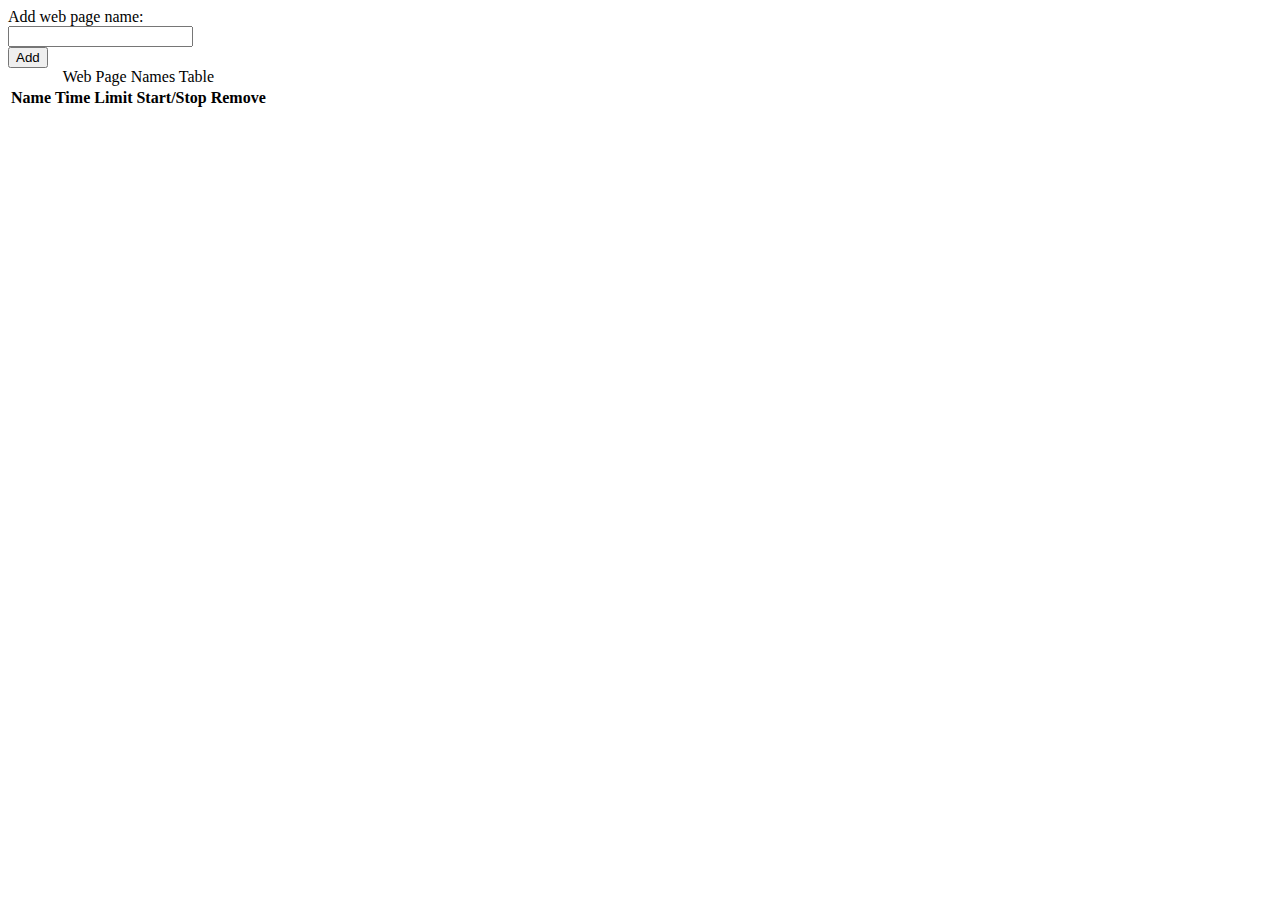
==== index.html @ 855a86f9 "Refactoring." ====
<!DOCTYPE html>
<html>
    <head>
        <title>Test</title>
    </head>
    <body>
        <form id="form">
            <label for="webPageName">Add web page name:</label><br>
            <input type="text" id="webPageName" name="webPageName"><br>
            <input type="button" value="Add" id="addButton" onclick="addRow()">
        </form>
        <table id="webPageNamesTable">
            <caption>Web Page Names Table</caption>
            <tr>
                <th>Name</th>
                <th>Time</th>
                <th>Limit</th>
                <th>Start/Stop</th>
                <th>Remove</th>
            </tr>
        </table>
        <script src="main.js"></script>
    </body>
</html>
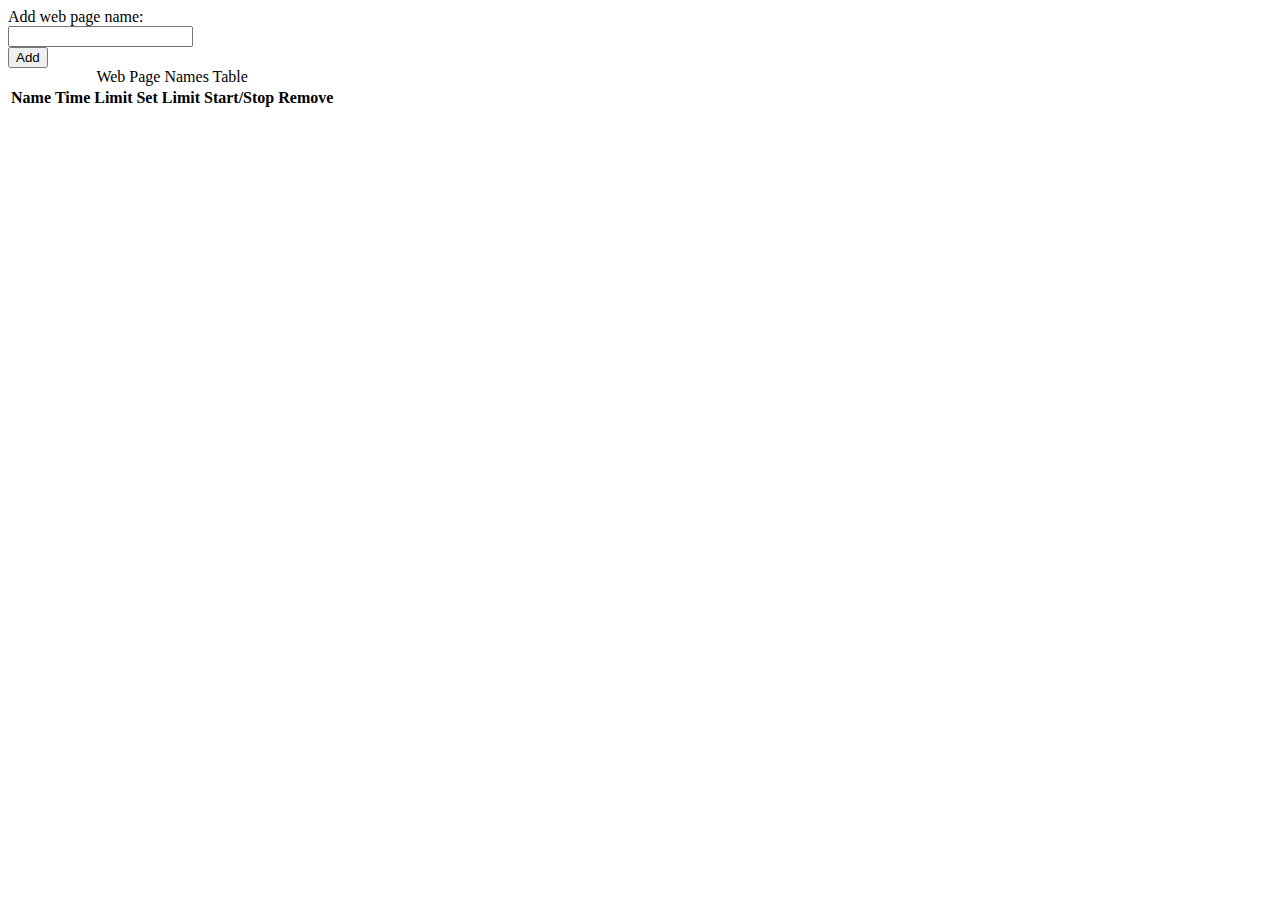
==== commit 32f69489: "Added the possibility to set limits." ====
--- a/index.html
+++ b/index.html
@@ -15,6 +15,7 @@
                 <th>Name</th>
                 <th>Time</th>
                 <th>Limit</th>
+                <th>Set Limit</th>
                 <th>Start/Stop</th>
                 <th>Remove</th>
             </tr>
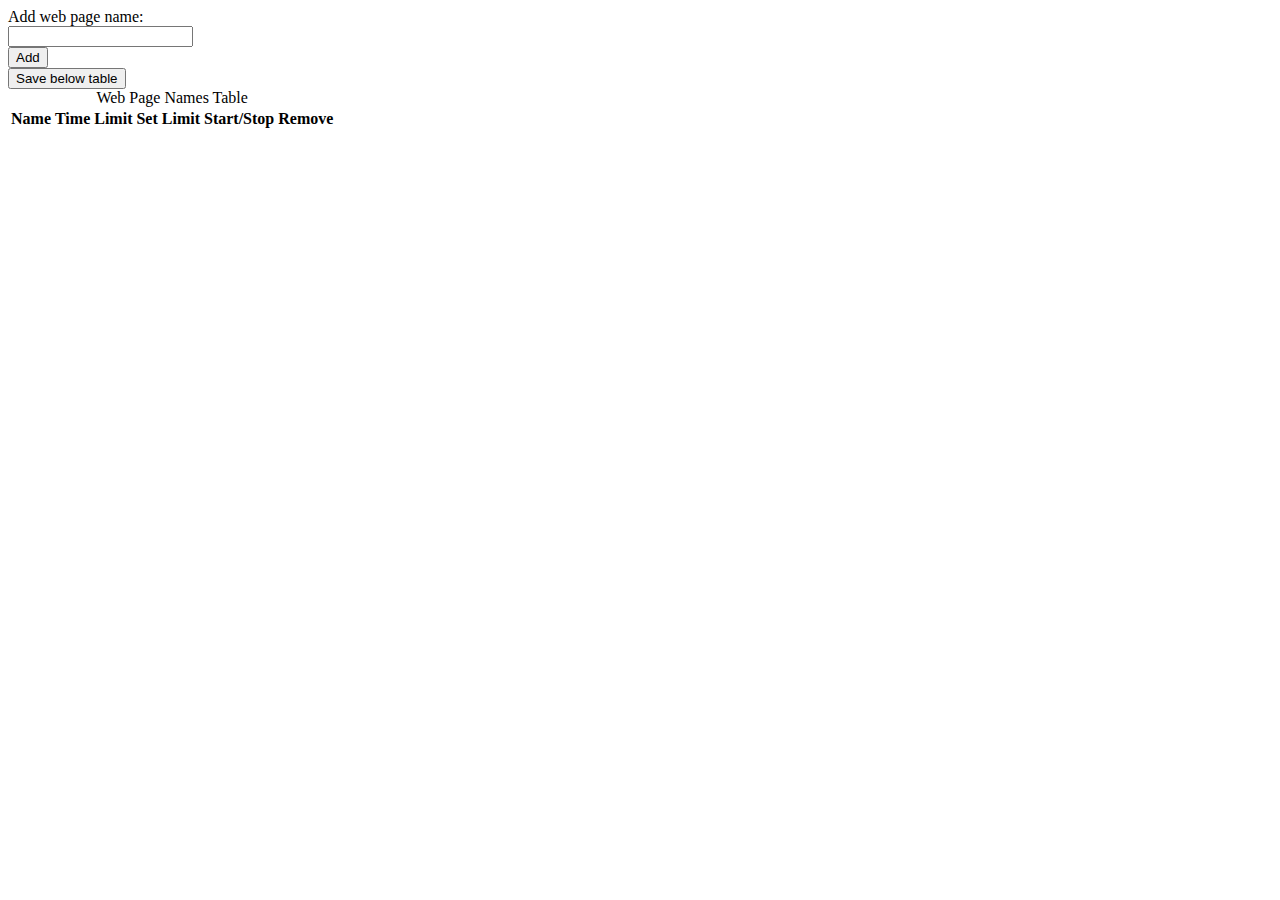
==== commit 336ec25e: "It is possible now to save your limits." ====
--- a/index.html
+++ b/index.html
@@ -7,8 +7,9 @@
         <form id="form">
             <label for="webPageName">Add web page name:</label><br>
             <input type="text" id="webPageName" name="webPageName"><br>
-            <input type="button" value="Add" id="addButton" onclick="addRow()">
+            <input type="button" value="Add" id="addButton" onclick="addRow(document.getElementById('form').elements[0].value, 0, 0)">
         </form>
+        <button onclick="saveAllToLocalStorage()">Save below table</button>
         <table id="webPageNamesTable">
             <caption>Web Page Names Table</caption>
             <tr>
@@ -20,6 +21,7 @@
                 <th>Remove</th>
             </tr>
         </table>
+        <p id="test"></p>
         <script src="main.js"></script>
     </body>
 </html>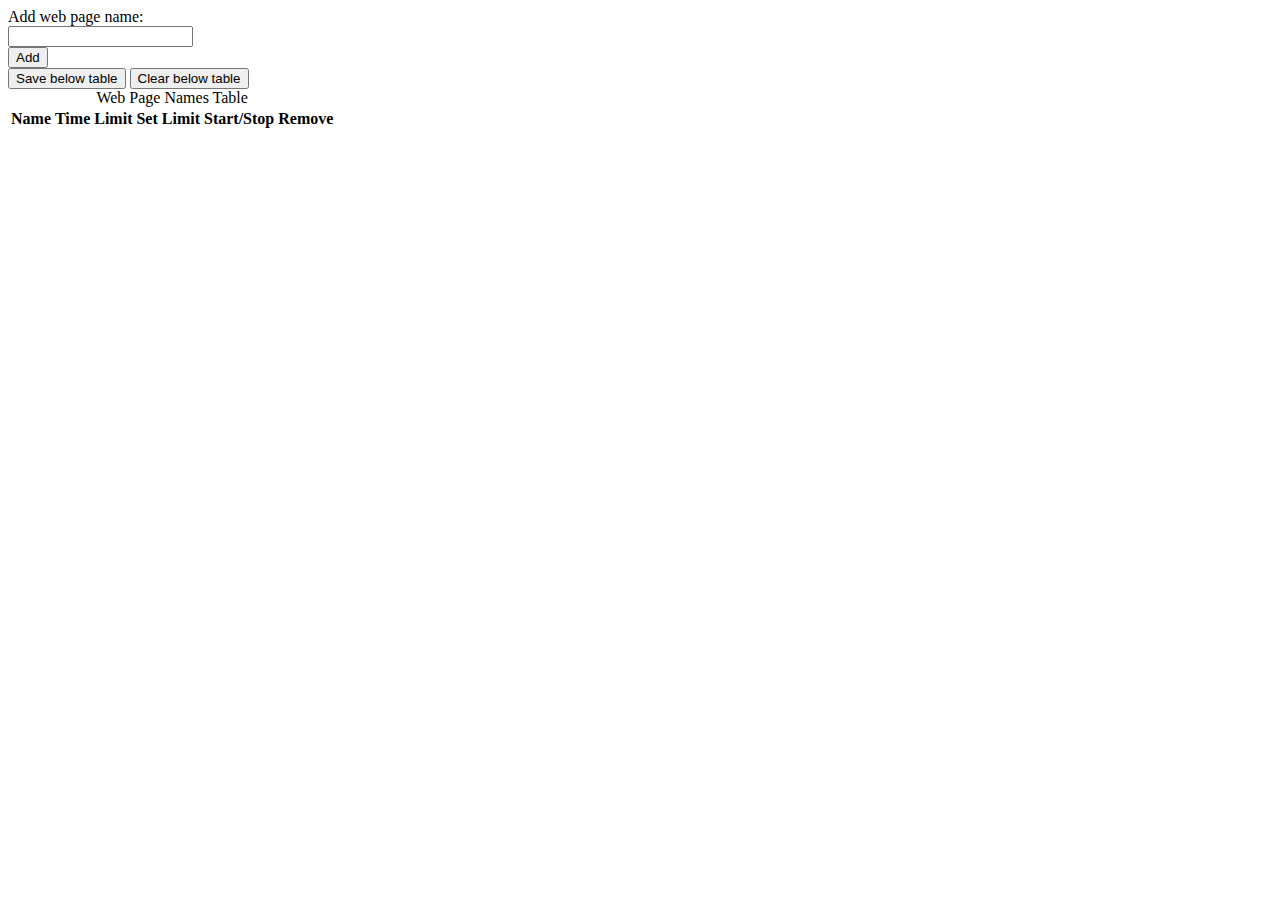
==== commit 2ead6be3: "Added option to clear table and local storage." ====
--- a/index.html
+++ b/index.html
@@ -10,6 +10,7 @@
             <input type="button" value="Add" id="addButton" onclick="addRow(document.getElementById('form').elements[0].value, 0, 0)">
         </form>
         <button onclick="saveAllToLocalStorage()">Save below table</button>
+        <button onclick="clearTableAndStorage();">Clear below table</button>
         <table id="webPageNamesTable">
             <caption>Web Page Names Table</caption>
             <tr>
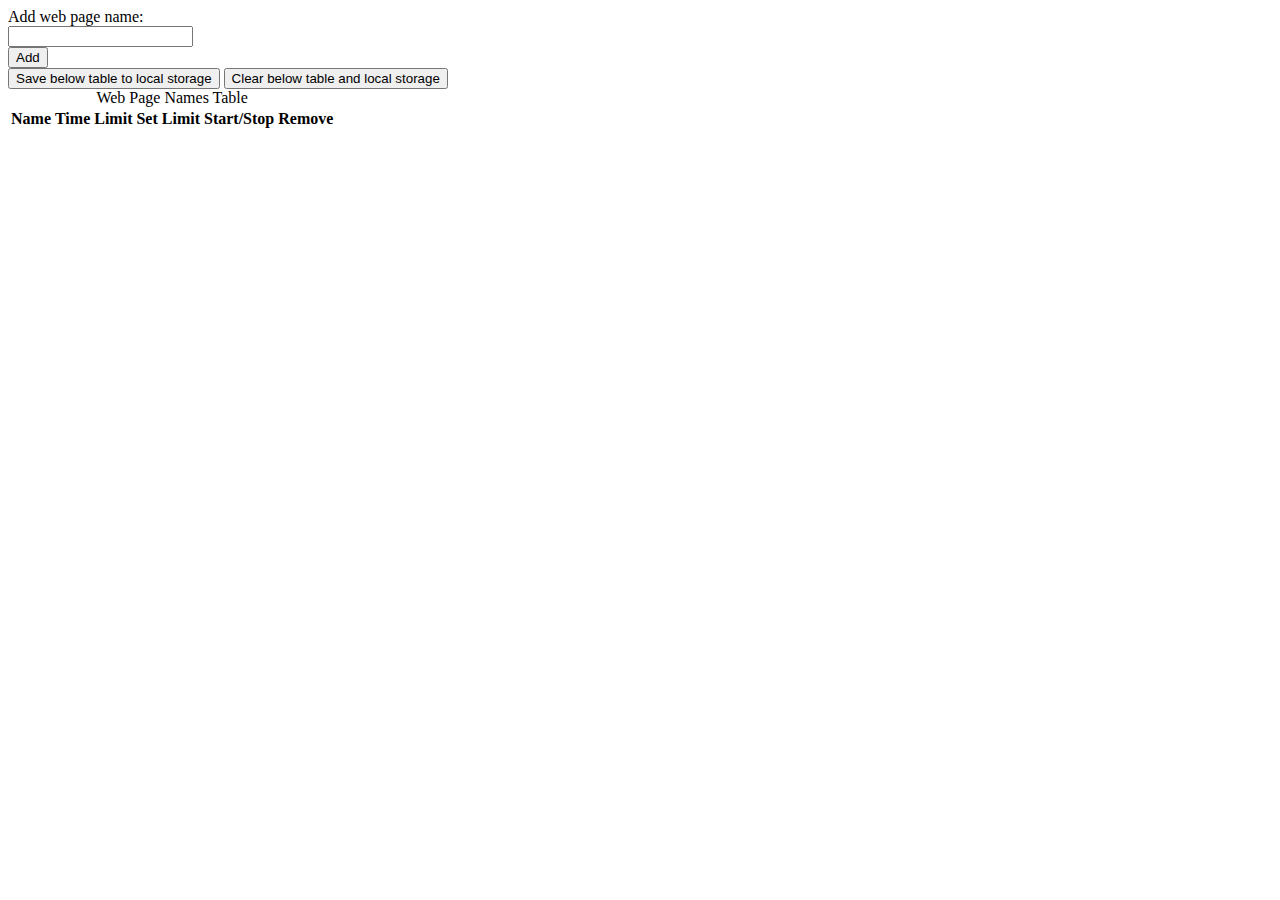
==== commit fc58afda: "If day changes, time will be reset to 0." ====
--- a/index.html
+++ b/index.html
@@ -1,16 +1,16 @@
 <!DOCTYPE html>
 <html>
     <head>
-        <title>Test</title>
+        <title>TimeLimit</title>
     </head>
     <body>
         <form id="form">
             <label for="webPageName">Add web page name:</label><br>
             <input type="text" id="webPageName" name="webPageName"><br>
-            <input type="button" value="Add" id="addButton" onclick="addRow(document.getElementById('form').elements[0].value, 0, 0)">
+            <input type="button" value="Add" id="addButton" onclick="addRow(document.getElementById('form').elements[0].value, 0, 0);">
         </form>
-        <button onclick="saveAllToLocalStorage()">Save below table</button>
-        <button onclick="clearTableAndStorage();">Clear below table</button>
+        <button onclick="saveAllToLocalStorage();">Save below table to local storage</button>
+        <button onclick="clearTableAndStorage();">Clear below table and local storage</button>
         <table id="webPageNamesTable">
             <caption>Web Page Names Table</caption>
             <tr>
@@ -22,7 +22,6 @@
                 <th>Remove</th>
             </tr>
         </table>
-        <p id="test"></p>
         <script src="main.js"></script>
     </body>
 </html>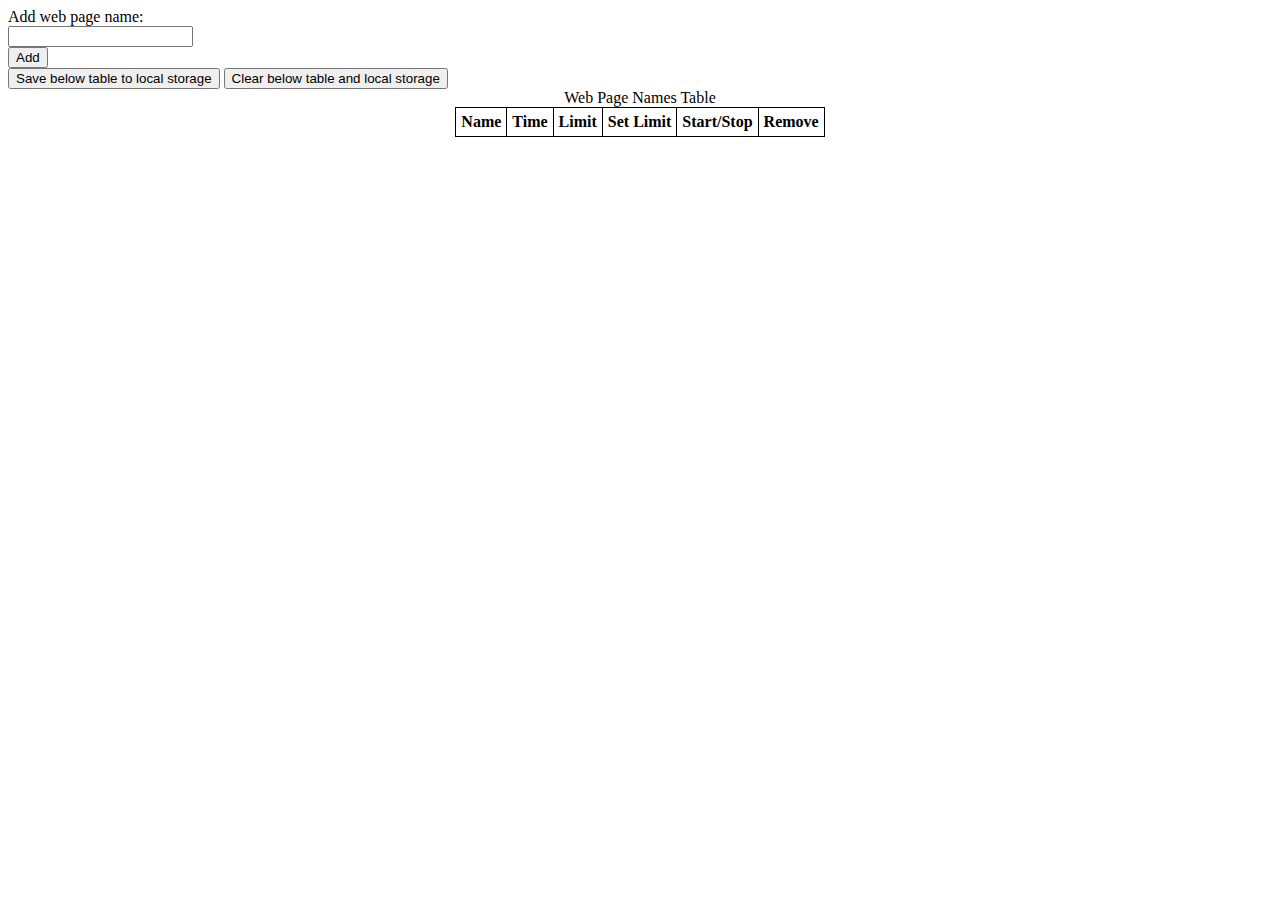
==== commit 1deacb24: "Added some CSS." ====
--- a/index.html
+++ b/index.html
@@ -2,6 +2,7 @@
 <html>
     <head>
         <title>TimeLimit</title>
+        <link rel="stylesheet" type="text/css" href="main.css">
     </head>
     <body>
         <form id="form">
--- a/main.css
+++ b/main.css
@@ -0,0 +1,31 @@
+body {
+    font-family: Georgia, 'Times New Roman', Times, serif;
+}
+
+form {
+    margin: auto;
+}
+
+td input {
+    max-width: 80px;
+}
+
+td, th {
+    padding: 5px;
+}
+
+table, td, th {
+    border: 1px solid black;
+    vertical-align: middle;
+    text-align: center;
+}
+
+table {
+    border-spacing: 5px;
+    margin: auto;
+    border-collapse: collapse;
+}
+
+#inputLimit {
+    max-width: 5px;
+}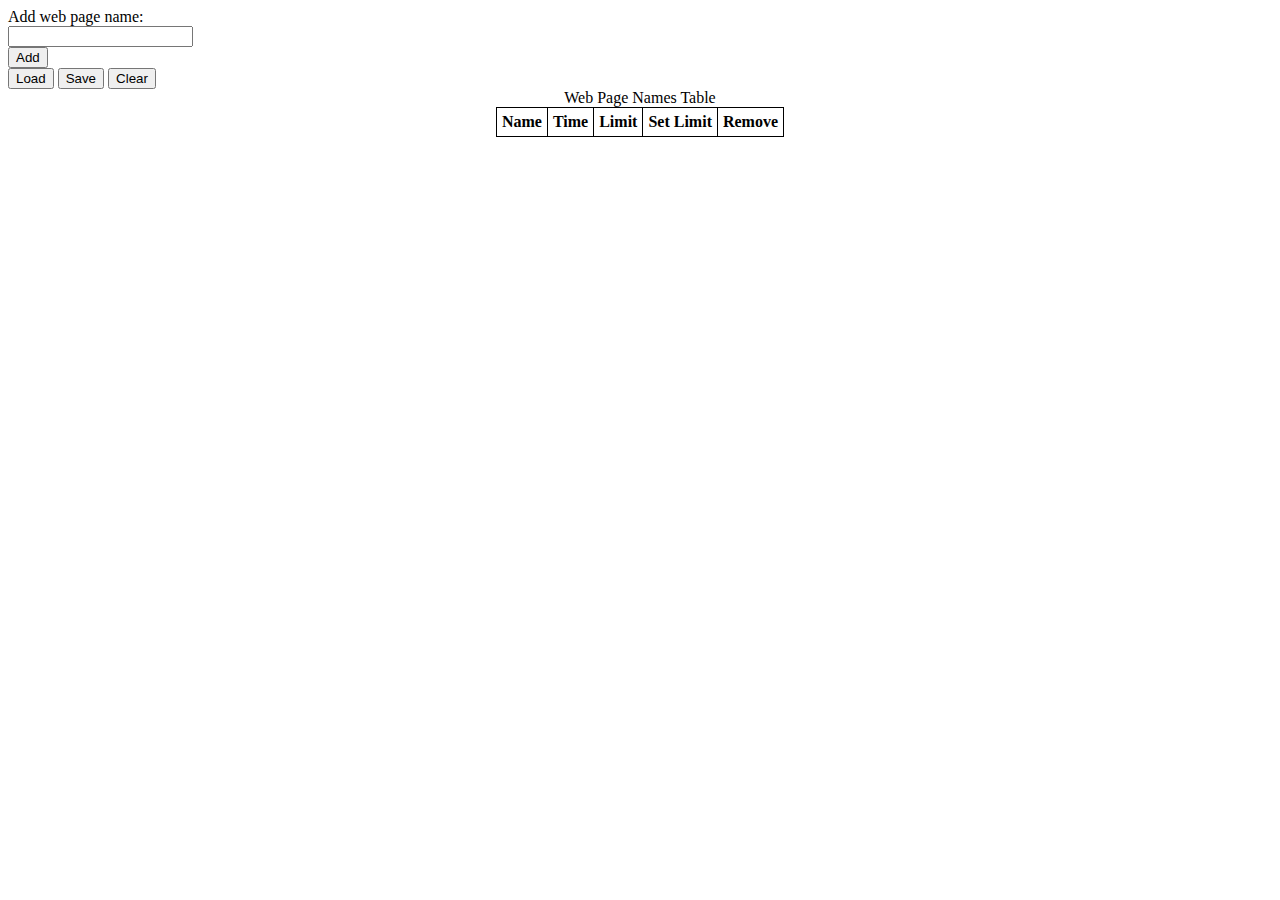
==== commit cfd51be5: "Using chrome's storage API instead of localStorage." ====
--- a/index.html
+++ b/index.html
@@ -8,10 +8,11 @@
         <form id="form">
             <label for="webPageName">Add web page name:</label><br>
             <input type="text" id="webPageName" name="webPageName"><br>
-            <input type="button" value="Add" id="addButton" onclick="addRow(document.getElementById('form').elements[0].value, 0, 0);">
+            <input type="button" value="Add" id="addButton">
         </form>
-        <button onclick="saveAllToLocalStorage();">Save below table to local storage</button>
-        <button onclick="clearTableAndStorage();">Clear below table and local storage</button>
+        <button id="loadButton">Load</button>
+        <button id="saveButton">Save</button>
+        <button id="clearButton">Clear</button>
         <table id="webPageNamesTable">
             <caption>Web Page Names Table</caption>
             <tr>
@@ -19,7 +20,6 @@
                 <th>Time</th>
                 <th>Limit</th>
                 <th>Set Limit</th>
-                <th>Start/Stop</th>
                 <th>Remove</th>
             </tr>
         </table>
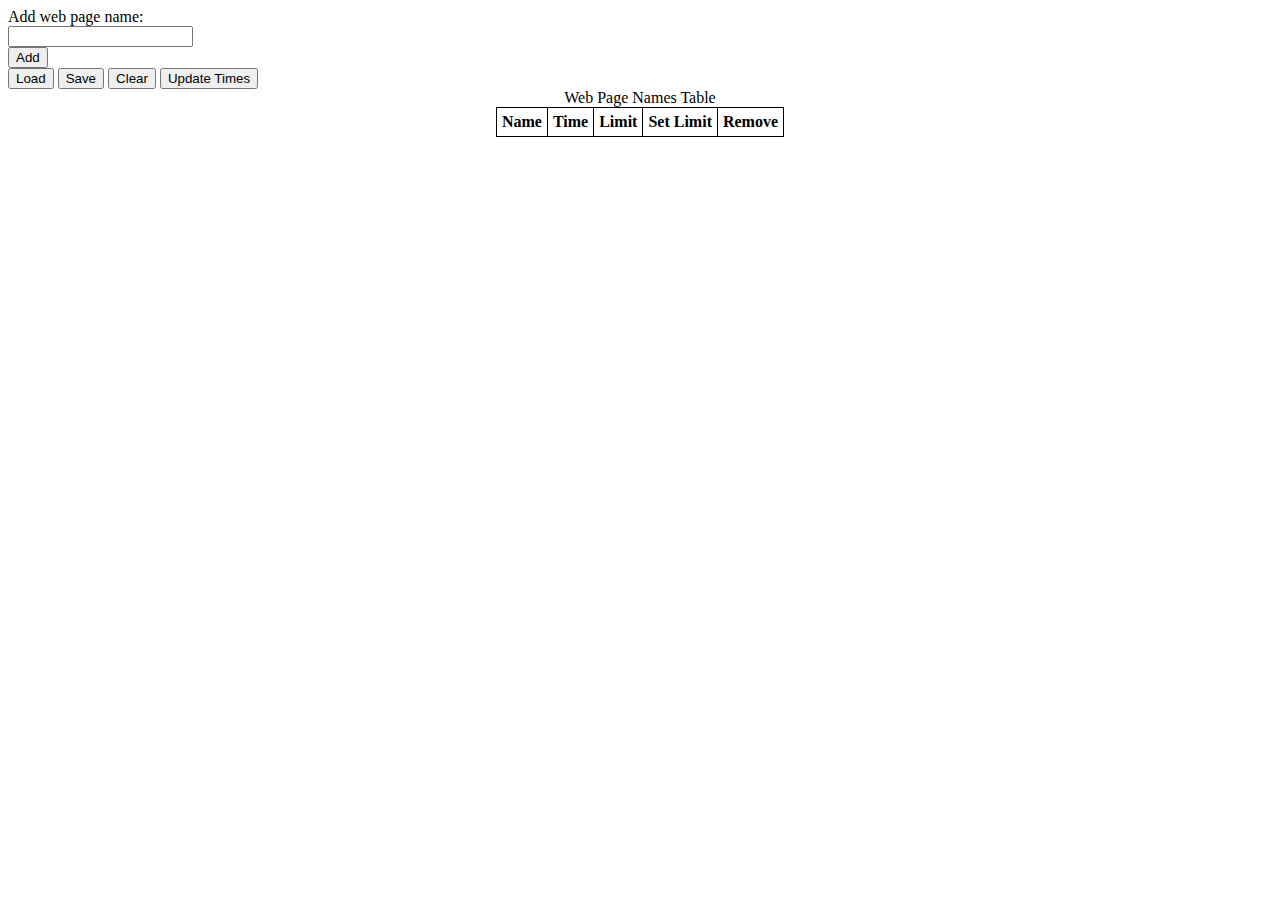
==== commit c1540fca: "Moved more functionality to extensions." ====
--- a/index.html
+++ b/index.html
@@ -13,6 +13,7 @@
         <button id="loadButton">Load</button>
         <button id="saveButton">Save</button>
         <button id="clearButton">Clear</button>
+        <button id="updateButton">Update Times</button>
         <table id="webPageNamesTable">
             <caption>Web Page Names Table</caption>
             <tr>
